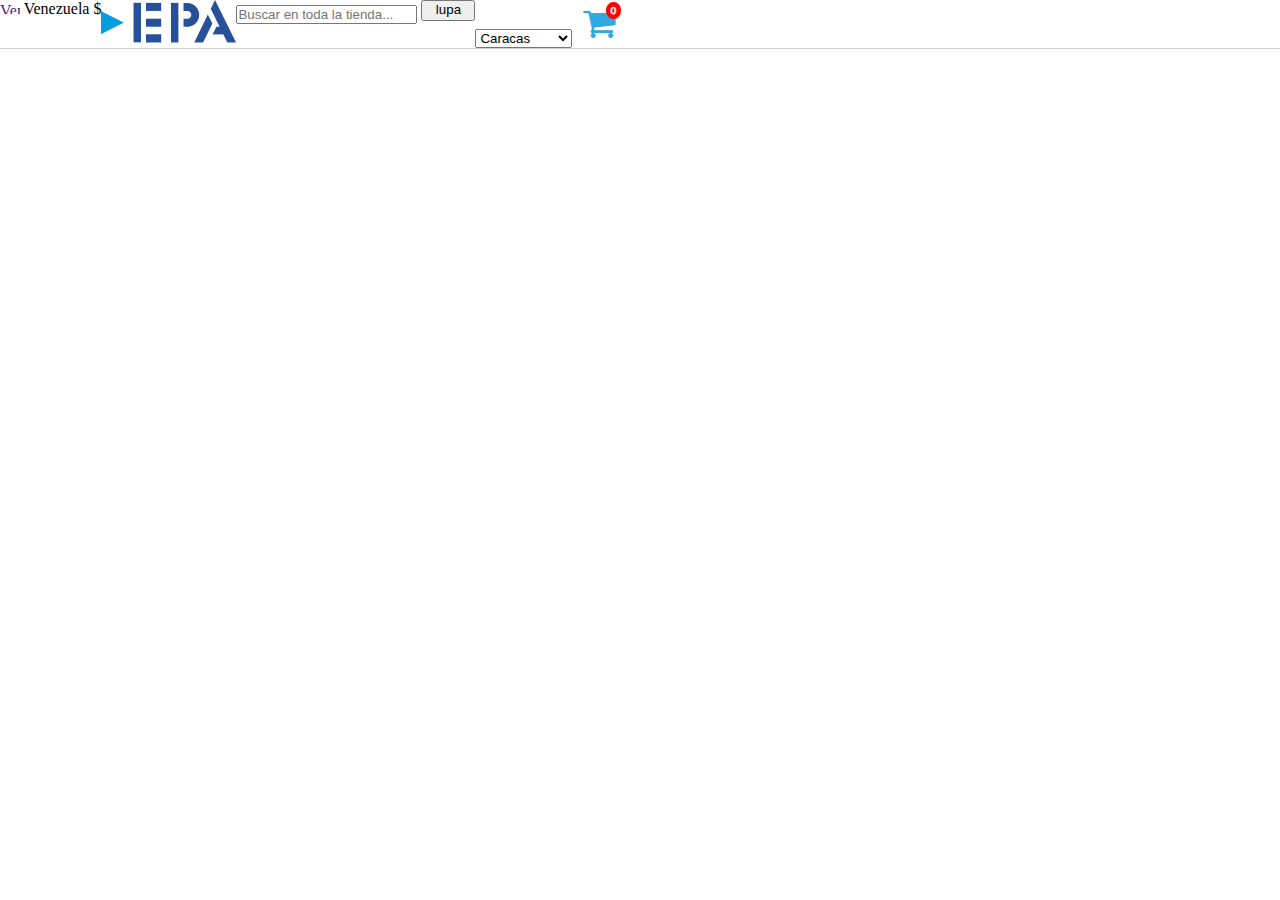
==== Proyecto html-CSS/EPA index.html @ 16402dfc "commit" ====
<html lang="en">
<head>
    <meta charset="UTF-8">
    <meta name="viewport" content="width=device-width, initial-scale=1.0">
    <title>Compre en Epaenlinea</title>
    <link rel="stylesheet" href="style EPA.CSS">
    <link rel="icon" href="https://inovaproducts.com/wp-content/uploads/2021/06/Logo-de-la-Ferreteria-EPA.jpg">
	
</head>

<body>
    <!--En el siguiente contenedor se coloco todo el encabezado-->
    <header>
        <div id="Vlzaflag">
            <a href=""> <img src="https://ve.epaenlinea.com/static/version1700518875/frontend/EPA/EpaThemeVE/es_VE/images/country-flag.jpg" alt="Venezuela" width="20px" height="12px"></a>
            <span>Venezuela $</span>
        </div>
        <!--<!--En el siguiente contenedor se coloco todo referente a la barra de navegacion-->
        <nav> 
            <img src="imagenes/epa_logo.png" alt="EPA" width="135px" height="43px">
            <div> <!--En este div colocaremos el imput de buscar dentro de un formulario, y la imagen de la lupa-->
                <form id="buscador">
                    <input type="text" placeholder="Buscar en toda la tienda..." aria-autocomplete="both" maxlength="512" type="search">
                    <button id="lupabuscador"> <img src="https://png.pngtree.com/element_our/20190601/ourlarge/pngtree-magnifying-glass-icon-image_1338541.jpg" alt="lupa" width="50px" height="17px">   </button>
                </form>    
            </div>
            <!--En este div se coloca un boton de seleccion-->
             <div id="Ciudad">
                 <select>
                    <option value="Caracas">Caracas</option>
                     <option value="Maracay">Maracay</option>
                      <option value="Barqusimeto">Barqusimeto</option> 
                      <option value="Pto la Cruz">Pto la Cruz</option>
                      <option value="Maracaibo">Maracaibo</option>
                      <option value="Maturin">Maturin</option>
                      <option value="Punto Fijo">Punto Fijo</option>
                </select>
            <a href=""> <img src="imagenes\carrito.png" alt="carrito"></a>  
        </nav>

    </header>
    <!--barra de recomendaciones -->
    <section>


    </section>
    <main>
        <a href=""> <img src="https://ve.epaenlinea.com/media/magestore/bannerslider/images/v/e/ve_enviomoto_dic23_banner.jpg" alt="">
        </a>
        

    </main>
    <section></section>

</body>
</html>
---- Proyecto html-CSS/style EPA.CSS ----
*{ box-sizing: border-box;
margin: 0;
padding: 0;}

header {background-color: rgb(255, 255, 255); 
    display: flex;
    flex-direction: row;
    border-bottom: 1px solid #d1d1d1;
    margin-bottom: 21px;}


nav { display: flex;
    flex-direction: row;
    justify-content: space-evenly;
    align-items: flex-start; }

body main{
    background-image: url(https://ve.epaenlinea.com/media/magestore/bannerslider/images/v/e/ve_enviomoto_dic23_banner.jpg);
    background-size: cover;
    background-repeat: no-repeat;}

#Vzlaflag {
    width: 874px;
    height: 43px;
    color: rgb(109, 109, 109);
    font-family: 'FuturaStd';
    font-size: 15px;
    display: flex;
    flex-direction: row ;
    padding: 10.5px 20px 10.5px 20px;}
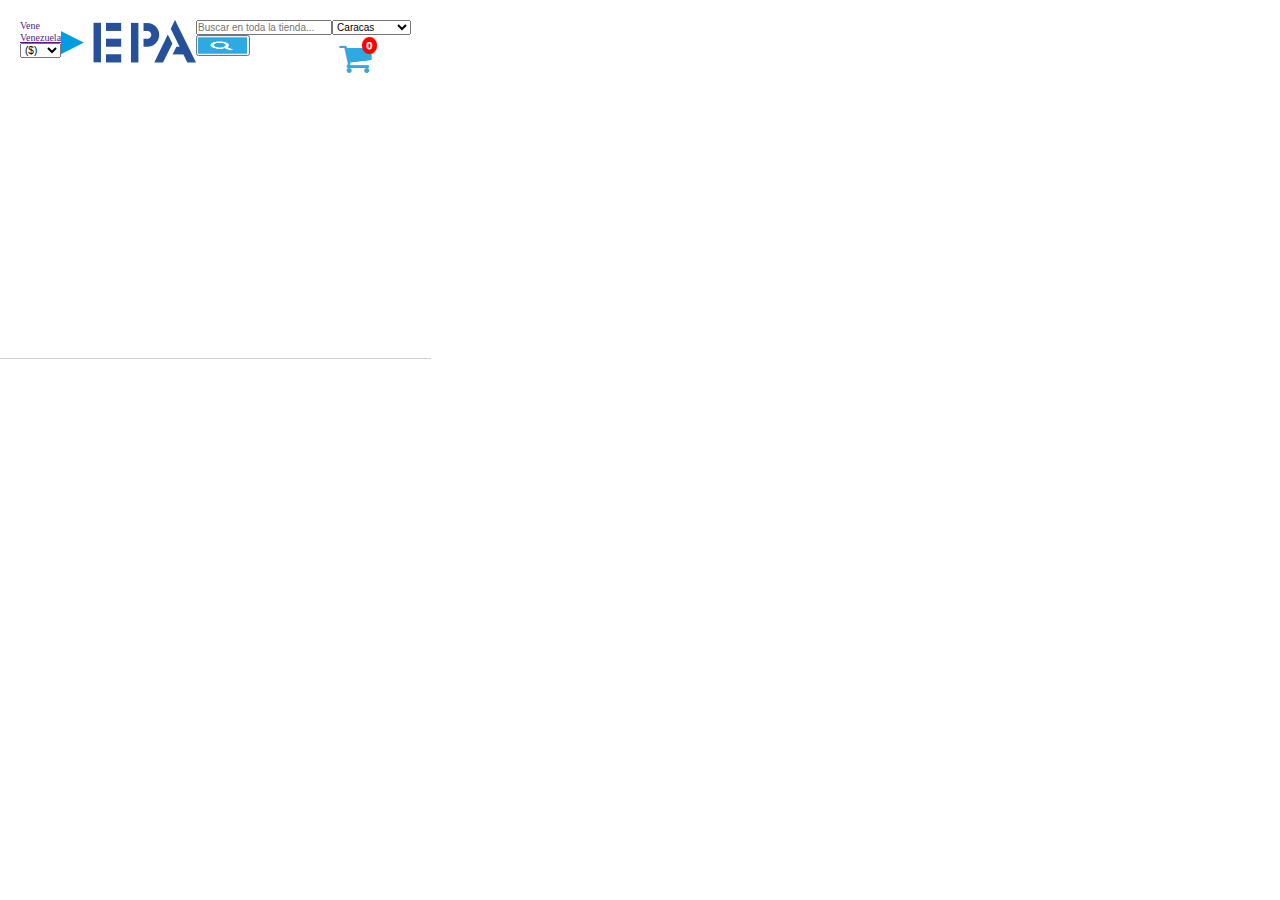
==== commit 8156f994: "jdd" ====
--- a/Proyecto html-CSS/EPA index.html
+++ b/Proyecto html-CSS/EPA index.html
@@ -12,8 +12,13 @@
     <!--En el siguiente contenedor se coloco todo el encabezado-->
     <header>
         <div id="Vlzaflag">
-            <a href=""> <img src="https://ve.epaenlinea.com/static/version1700518875/frontend/EPA/EpaThemeVE/es_VE/images/country-flag.jpg" alt="Venezuela" width="20px" height="12px"></a>
-            <span>Venezuela $</span>
+            <a href=""> <img src="https://ve.epaenlinea.com/static/version1700518875/frontend/EPA/EpaThemeVE/es_VE/images/country-flag.jpg" alt="Venezuela" width="20px" height="12px"> 
+                <span>Venezuela</span>
+                <select>
+                    <option value="$">($)</option>
+                    <option value="Bs">(Bs)</option>
+                </select>
+            </a>
         </div>
         <!--<!--En el siguiente contenedor se coloco todo referente a la barra de navegacion-->
         <nav> 
@@ -21,36 +26,43 @@
             <div> <!--En este div colocaremos el imput de buscar dentro de un formulario, y la imagen de la lupa-->
                 <form id="buscador">
                     <input type="text" placeholder="Buscar en toda la tienda..." aria-autocomplete="both" maxlength="512" type="search">
-                    <button id="lupabuscador"> <img src="https://png.pngtree.com/element_our/20190601/ourlarge/pngtree-magnifying-glass-icon-image_1338541.jpg" alt="lupa" width="50px" height="17px">   </button>
+                    <button id="lupabuscador"> <img src="imagenes/lupa epa.png" alt="lupa" width="50px" height="17px">   </button>
                 </form>    
             </div>
             <!--En este div se coloca un boton de seleccion-->
-             <div id="Ciudad">
-                 <select>
+            <div id="Ciudad">
+                <select>
                     <option value="Caracas">Caracas</option>
-                     <option value="Maracay">Maracay</option>
-                      <option value="Barqusimeto">Barqusimeto</option> 
-                      <option value="Pto la Cruz">Pto la Cruz</option>
-                      <option value="Maracaibo">Maracaibo</option>
-                      <option value="Maturin">Maturin</option>
-                      <option value="Punto Fijo">Punto Fijo</option>
+                    <option value="Maracay">Maracay</option>
+                    <option value="Barqusimeto">Barqusimeto</option> 
+                    <option value="Pto la Cruz">Pto la Cruz</option>
+                    <option value="Maracaibo">Maracaibo</option>
+                    <option value="Maturin">Maturin</option>
+                    <option value="Punto Fijo">Punto Fijo</option>
                 </select>
-            <a href=""> <img src="imagenes\carrito.png" alt="carrito"></a>  
+                <a href="https://ve.epaenlinea.com/checkout/cart/"> <img src="imagenes\carrito.png" alt="carrito"></a> 
+            </div> 
         </nav>
+    </header>
+    
+    <main>
+        <!--barra de recomendaciones -->
+        <section>
 
-    </header>
-    <!--barra de recomendaciones -->
-    <section>
-
-
-    </section>
-    <main>
+        </section>
         <a href=""> <img src="https://ve.epaenlinea.com/media/magestore/bannerslider/images/v/e/ve_enviomoto_dic23_banner.jpg" alt="">
         </a>
-        
+        <!--Cuadricula de articulos Disponibles -->
+        <section>
 
+        </section>
+        <!--Cuadricula de Videos-->
+        <section>
+
+        </section>
     </main>
-    <section></section>
+    <footer>
 
+    </footer>
 </body>
 </html>--- a/Proyecto html-CSS/style EPA.CSS
+++ b/Proyecto html-CSS/style EPA.CSS
@@ -1,30 +1,42 @@
 *{ box-sizing: border-box;
 margin: 0;
-padding: 0;}
+padding: 0;
+font-size: 10px;}
 
-header {background-color: rgb(255, 255, 255); 
+body {
+    width: 100;
+    display: grid;
+    background-color: rgb(255, 255, 255);
+    grid-template-rows: auto;
+
+}
+
+header {
+    background-color: rgb(255, 255, 255);
+    padding: 20px;
     display: flex;
     flex-direction: row;
     border-bottom: 1px solid #d1d1d1;
     margin-bottom: 21px;}
 
 
-nav { display: flex;
+nav {
+    width: 100%;
+    display: flex;
     flex-direction: row;
     justify-content: space-evenly;
     align-items: flex-start; }
 
-body main{
-    background-image: url(https://ve.epaenlinea.com/media/magestore/bannerslider/images/v/e/ve_enviomoto_dic23_banner.jpg);
-    background-size: cover;
-    background-repeat: no-repeat;}
-
 #Vzlaflag {
-    width: 874px;
-    height: 43px;
+    width: 100%;
+    height: 20px;
     color: rgb(109, 109, 109);
     font-family: 'FuturaStd';
     font-size: 15px;
     display: flex;
     flex-direction: row ;
-    padding: 10.5px 20px 10.5px 20px;}+    padding: 10.5px 20px 10.5px 20px;}
+#Ciudad {
+    color: #009ee2 ;
+    font-family: 'FuturaStd';
+}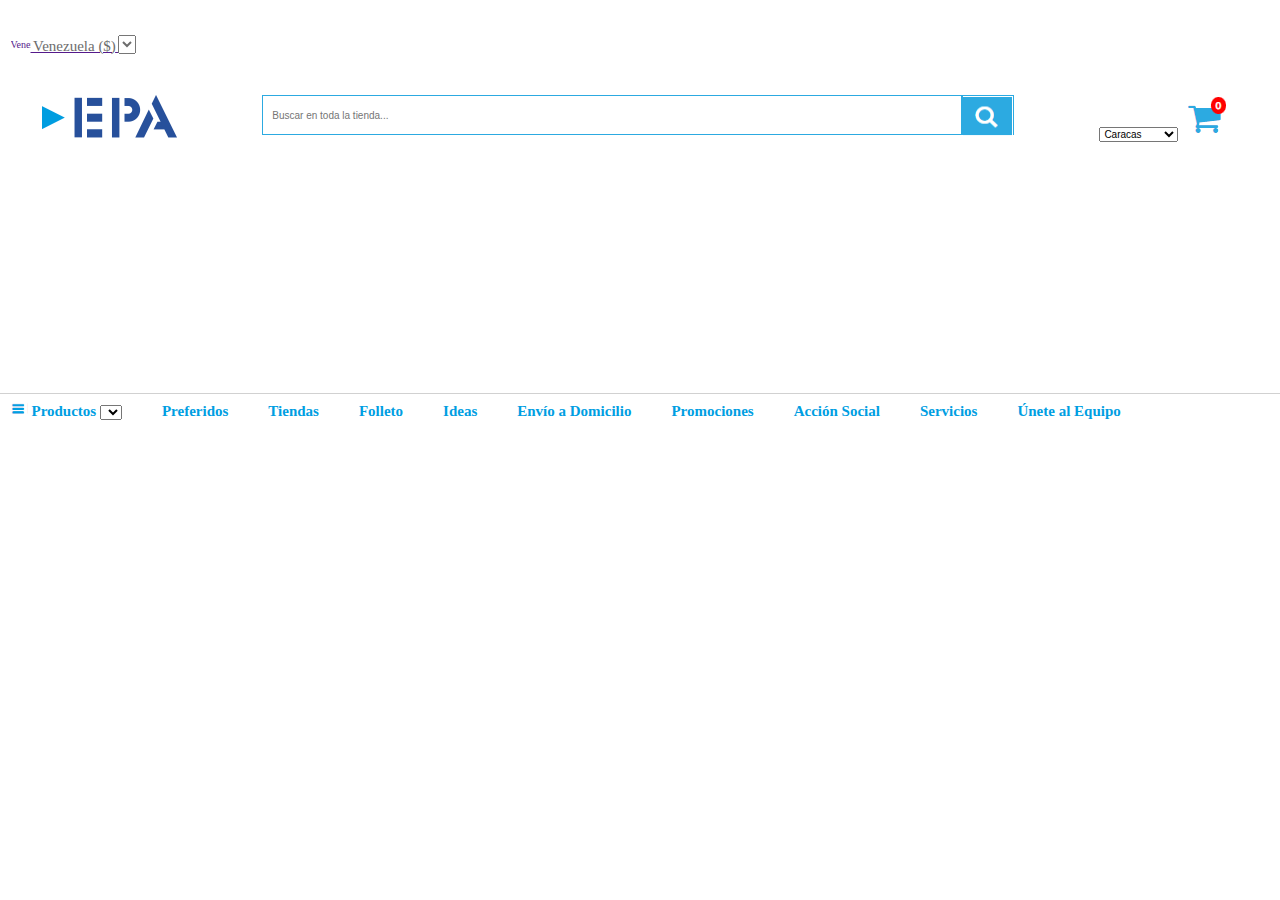
==== commit 96a30fed: "jjj" ====
--- a/Proyecto html-CSS/EPA index.html
+++ b/Proyecto html-CSS/EPA index.html
@@ -11,22 +11,22 @@
 <body>
     <!--En el siguiente contenedor se coloco todo el encabezado-->
     <header>
-        <div id="Vlzaflag">
+        <div id="Venzlaflag">
             <a href=""> <img src="https://ve.epaenlinea.com/static/version1700518875/frontend/EPA/EpaThemeVE/es_VE/images/country-flag.jpg" alt="Venezuela" width="20px" height="12px"> 
-                <span>Venezuela</span>
-                <select>
+                <span id="Venzla">Venezuela ($)</span>
+                <select id="moneda">
                     <option value="$">($)</option>
-                    <option value="Bs">(Bs)</option>
+                    <option value="Bs">Bolivares - Bs</option>
                 </select>
             </a>
         </div>
         <!--<!--En el siguiente contenedor se coloco todo referente a la barra de navegacion-->
         <nav> 
-            <img src="imagenes/epa_logo.png" alt="EPA" width="135px" height="43px">
-            <div> <!--En este div colocaremos el imput de buscar dentro de un formulario, y la imagen de la lupa-->
-                <form id="buscador">
-                    <input type="text" placeholder="Buscar en toda la tienda..." aria-autocomplete="both" maxlength="512" type="search">
-                    <button id="lupabuscador"> <img src="imagenes/lupa epa.png" alt="lupa" width="50px" height="17px">   </button>
+            <img id="epa_logo" src="imagenes/epa_logo.png" alt="EPA" width="135px" height="43px">
+            <div id="contenedornav"> <!--En este div colocaremos el imput de buscar dentro de un formulario, y la imagen de la lupa-->
+                <form>
+                    <input id="buscador" type="text" placeholder="Buscar en toda la tienda..." aria-autocomplete="both" maxlength="512" type="search">
+                    <button id="lupabuscador"> <img src="imagenes/lupa epa.png" alt="lupa" width="50px" height="40px">   </button>
                 </form>    
             </div>
             <!--En este div se coloca un boton de seleccion-->
@@ -44,17 +44,32 @@
             </div> 
         </nav>
     </header>
-    
     <main>
         <!--barra de recomendaciones -->
-        <section>
-
+        <section id="barraRecomendaciones">
+            <a id="Productos" href="https://ve.epaenlinea.com/productos.html" class="recomendaciones"><img src="./imagenes/hamburgesa.png" alt="burger" height="15px"> Productos 
+                <select name="" id=""></select>
+            </a>
+            <a href="" class="recomendaciones">Preferidos</a>
+            <a href="" class="recomendaciones">Tiendas</a>
+            <a href="" class="recomendaciones">Folleto</a>
+            <a href="" class="recomendaciones">Ideas</a>
+            <a href="" class="recomendaciones">Envío a Domicilio </a>
+            <a href="" class="recomendaciones">Promociones</a>
+            <a href="" class="recomendaciones">Acción Social</a>
+            <a href="" class="recomendaciones">Servicios</a>
+            <a href="" class="recomendaciones">Únete al Equipo</a>
+            
+            <div id="usuario"> 
+                <a href="" class="recomendaciones"></a> 
+                </div>
         </section>
+        <br>
         <a href=""> <img src="https://ve.epaenlinea.com/media/magestore/bannerslider/images/v/e/ve_enviomoto_dic23_banner.jpg" alt="">
         </a>
         <!--Cuadricula de articulos Disponibles -->
         <section>
-
+            
         </section>
         <!--Cuadricula de Videos-->
         <section>
--- a/Proyecto html-CSS/style EPA.CSS
+++ b/Proyecto html-CSS/style EPA.CSS
@@ -4,39 +4,86 @@
 font-size: 10px;}
 
 body {
-    width: 100;
+    width: 100%;
     display: grid;
     background-color: rgb(255, 255, 255);
     grid-template-rows: auto;
-
-}
+    font-size: 15px;
+    font-family: 'FuturaStd';
+    font-weight: 400;}
 
 header {
+    width: 100%;
     background-color: rgb(255, 255, 255);
-    padding: 20px;
-    display: flex;
-    flex-direction: row;
     border-bottom: 1px solid #d1d1d1;
-    margin-bottom: 21px;}
-
+    padding-top: 15px;
+    }
 
 nav {
     width: 100%;
+    height: 80px;
     display: flex;
     flex-direction: row;
     justify-content: space-evenly;
-    align-items: flex-start; }
+    align-items: flex-start; 
+    font-size: 15px;
+    padding-left: 21px;
+    padding-right: 21px;
+    padding-top: 20px;
+    }
 
-#Vzlaflag {
+#Venzlaflag {
     width: 100%;
-    height: 20px;
-    color: rgb(109, 109, 109);
+    height: 60px;
+    color: rgb(51, 51, 51);
     font-family: 'FuturaStd';
     font-size: 15px;
     display: flex;
     flex-direction: row ;
-    padding: 10.5px 20px 10.5px 20px;}
-#Ciudad {
-    color: #009ee2 ;
-    font-family: 'FuturaStd';
-}+    padding: 20px 10.5px 20px 10.5px ; 
+    }
+#Venzla { width: 65px; height: 19px; color: #6d6d6d; font-size: 15px;}
+#moneda { width: 17.5px; height: 19px; color: #6d6d6d; font-size: 15px;}
+    
+#epa_logo { display: flex;
+justify-content: flex-start;}
+
+#contenedornav form{
+    display: flex;
+    justify-content: center;
+    align-items: center;
+    width: 880px;
+    height: 40px;}
+
+#buscador {margin: 0;
+    padding-right: 35px;
+    padding-left: 9px;
+    position: static;
+    border: solid 1px #2caae1;
+    width: 700px;
+    height: 40px;}
+
+#lupabuscador {
+    height: 40px;
+    position: static;
+    border: solid 1px #2caae1;}
+
+#Ciudad {color: #009ee2 ; font-family: 'FuturaStd';}
+
+#barraRecomendaciones { 
+    width: 100%;
+    height: 20px;
+    display: flex;
+    gap: 20px;
+}
+
+.recomendaciones {
+    color:#009ee2 ;
+        padding: 5px 10px 5px 10px;
+        line-height: 24px;
+        font-size: 15px;
+        font-weight: 750;
+        text-decoration: none;
+    }
+}
+
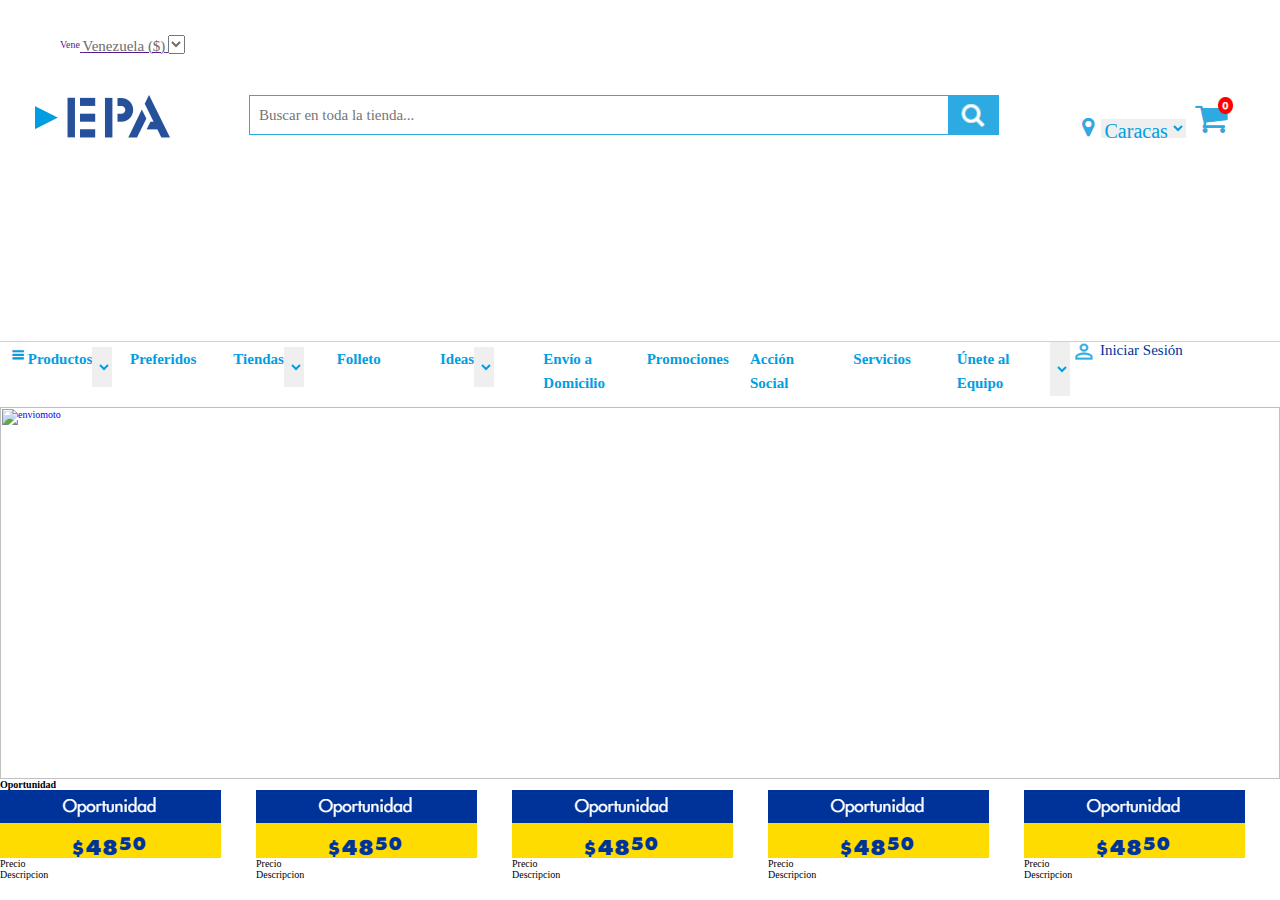
==== commit da4ddd82: "jd" ====
--- a/Proyecto html-CSS/EPA index.html
+++ b/Proyecto html-CSS/EPA index.html
@@ -20,25 +20,27 @@
                 </select>
             </a>
         </div>
-        <!--<!--En el siguiente contenedor se coloco todo referente a la barra de navegacion-->
+        <!--En el siguiente contenedor se coloco todo referente a la barra de navegacion-->
         <nav> 
             <img id="epa_logo" src="imagenes/epa_logo.png" alt="EPA" width="135px" height="43px">
-            <div id="contenedornav"> <!--En este div colocaremos el imput de buscar dentro de un formulario, y la imagen de la lupa-->
+            <div id="contenedorNav"> <!--En este div colocaremos el imput de buscar dentro de un formulario, y la imagen de la lupa-->
                 <form>
                     <input id="buscador" type="text" placeholder="Buscar en toda la tienda..." aria-autocomplete="both" maxlength="512" type="search">
                     <button id="lupabuscador"> <img src="imagenes/lupa epa.png" alt="lupa" width="50px" height="40px">   </button>
                 </form>    
             </div>
-            <!--En este div se coloca un boton de seleccion-->
+            <!--En este div se coloca un boton de seleccion de ciudad-->
             <div id="Ciudad">
+                <img src="./imagenes/Ubicacion.png" alt="Ubicacion">
                 <select>
-                    <option value="Caracas">Caracas</option>
+                    <option value="Caracas ">Caracas</option>
                     <option value="Maracay">Maracay</option>
                     <option value="Barqusimeto">Barqusimeto</option> 
                     <option value="Pto la Cruz">Pto la Cruz</option>
                     <option value="Maracaibo">Maracaibo</option>
                     <option value="Maturin">Maturin</option>
                     <option value="Punto Fijo">Punto Fijo</option>
+                    <option value="Valencia">Valencia</option>
                 </select>
                 <a href="https://ve.epaenlinea.com/checkout/cart/"> <img src="imagenes\carrito.png" alt="carrito"></a> 
             </div> 
@@ -47,29 +49,124 @@
     <main>
         <!--barra de recomendaciones -->
         <section id="barraRecomendaciones">
-            <a id="Productos" href="https://ve.epaenlinea.com/productos.html" class="recomendaciones"><img src="./imagenes/hamburgesa.png" alt="burger" height="15px"> Productos 
-                <select name="" id=""></select>
+            <a href="https://ve.epaenlinea.com/productos.html" class="recomendaciones"><img src="./imagenes/hamburgesa.png" alt="burger" height="15px"> Productos 
+                <select class="Select">
+                    <option value="Acabados">Acabados</option>
+                    <option value="Baños">Baños</option>
+                    <option value="Automotriz">Automotriz</option> 
+                    <option value="Bodegón">Bodegón</option>
+                    <option value="Construcción">Construcción</option>
+                    <option value="Decoración">Decoración</option>
+                    <option value="Electricidad">Electricidad</option>
+                    <option value="Herramientas">Herramientas</option>
+                    <option value="Ferretería">Ferretería</option>
+                </select>
             </a>
-            <a href="" class="recomendaciones">Preferidos</a>
-            <a href="" class="recomendaciones">Tiendas</a>
-            <a href="" class="recomendaciones">Folleto</a>
-            <a href="" class="recomendaciones">Ideas</a>
-            <a href="" class="recomendaciones">Envío a Domicilio </a>
-            <a href="" class="recomendaciones">Promociones</a>
-            <a href="" class="recomendaciones">Acción Social</a>
-            <a href="" class="recomendaciones">Servicios</a>
-            <a href="" class="recomendaciones">Únete al Equipo</a>
+            <a href="https://ve.epaenlinea.com/preferidos.html" class="recomendaciones">Preferidos</a>
+            <a href="https://ve.epaenlinea.com/tiendas.html" class="recomendaciones">Tiendas
+                <select class="Select">
+                    <option value="Caracas">Caracas</option>
+                    <option value="Maracay">Maracay</option>
+                    <option value="Barqusimeto">Barqusimeto</option> 
+                    <option value="Pto la Cruz">Pto la Cruz</option>
+                    <option value="Maracaibo">Maracaibo</option>
+                    <option value="Maturin">Maturin</option>
+                    <option value="Punto Fijo">Punto Fijo</option>
+                    <option value="Valencia">Valencia</option>
+                </select>
+            </a>
+            <a href="https://ve.epaenlinea.com/folleto.html" class="recomendaciones">Folleto</a>
+            <a href="https://ve.epaenlinea.com/ideas.html" class="recomendaciones">Ideas
+                <select class="Select">
+                    <option value="Hágalo usted mismo">Hágalo usted mismo</option>
+                    <option value="Novedades">Novedades</option>
+                    <option value="Talleres">Talleres</option>
+                </select>
+            </a>
+            <a href="https://ve.epaenlinea.com/envio-a-domicilio.html" class="recomendaciones">Envío a Domicilio </a>
+            <a href="https://ve.epaenlinea.com/promociones-tel-ve.html" class="recomendaciones">Promociones</a>
+            <a href="https://ve.epaenlinea.com/accionsocial.html" class="recomendaciones">Acción Social</a>
+            <a href="https://ve.epaenlinea.com/servicios.html" class="recomendaciones">Servicios</a>
+            <a href="https://ve.epaenlinea.com/unete-al-equipo.html" class="recomendaciones">Únete al Equipo<a>
             
             <div id="usuario"> 
-                <a href="" class="recomendaciones"></a> 
-                </div>
+                    <select class="Select">
+                        <option value="Iniciar Sesión" >Iniciar Sesión</option>
+                        <option value="Crear Cuenta">Crear Cuenta</option>
+                        <option value="¿Olvidó su Contraseña?">"¿Olvidó su Contraseña?<option>
+                    </select>
+                <img src="imagenes/user.png" alt="user" width="30px" height="20px"> 
+                Iniciar Sesión
+            </div>
         </section>
         <br>
-        <a href=""> <img src="https://ve.epaenlinea.com/media/magestore/bannerslider/images/v/e/ve_enviomoto_dic23_banner.jpg" alt="">
-        </a>
+        <a href="https://ve.epaenlinea.com/reglamentos/reglamentos-vigentes/reglamento-envio-gratis-en-moto.html"> <img src="https://ve.epaenlinea.com/media/magestore/bannerslider/images/v/e/ve_enviomoto_dic23_banner.jpg" width="100%" alt="enviomoto"></a>
+
+        <div id="titulo1">
+                <h1>Oportunidad</h1>
+        </div>
         <!--Cuadricula de articulos Disponibles -->
-        <section>
-            
+        <section class="contenedorArticulos">
+            <!--articulo1-->
+            <div>
+                <img src="https://ve.epaenlinea.com/media/catalog/product/cache/9de02ba98484dc90d74f47a4b2fb992a/6/1/618427f9-c988-4c65-a1fb-533140885cef.jpg" class="fotoArticulo" alt="">
+                <div>
+                    <img src="./imagenes/oferta1.png" class="oferta" alt="">
+                    <div class="infoArticulo">
+                        <p class="Precio">Precio</p>
+                        <p class="Descripcion">Descripcion</p>
+                    </div>
+                </div>
+            </div>
+            </div>
+            <!--articulo2-->
+            <div>
+                <img src="https://ve.epaenlinea.com/media/catalog/product/cache/9de02ba98484dc90d74f47a4b2fb992a/6/1/618427f9-c988-4c65-a1fb-533140885cef.jpg" class="fotoArticulo" alt="">
+                <div>
+                    <img src="./imagenes/oferta1.png" class="oferta" alt="">
+                    <div class="infoArticulo">
+                        <p class="Precio">Precio</p>
+                        <p class="Descripcion">Descripcion</p>
+                    </div>
+                </div>
+            </div>
+            </div>
+            <!--articulo3-->
+            <div>
+                <img src="https://ve.epaenlinea.com/media/catalog/product/cache/9de02ba98484dc90d74f47a4b2fb992a/6/1/618427f9-c988-4c65-a1fb-533140885cef.jpg" class="fotoArticulo" alt="">
+                <div>
+                    <img src="./imagenes/oferta1.png" class="oferta" alt="">
+                    <div class="infoArticulo">
+                        <p class="Precio">Precio</p>
+                        <p class="Descripcion">Descripcion</p>
+                    </div>
+                </div>
+            </div>            
+            </div>
+            <!--articulo4-->
+            <div>
+                <img src="https://ve.epaenlinea.com/media/catalog/product/cache/9de02ba98484dc90d74f47a4b2fb992a/6/1/618427f9-c988-4c65-a1fb-533140885cef.jpg" class="fotoArticulo" alt="">
+                <div>
+                    <img src="./imagenes/oferta1.png" class="oferta" alt="">
+                    <div class="infoArticulo">
+                            <p class="Precio">Precio</p>
+                            <p class="Descripcion">Descripcion</p>
+                        </div>
+                    </div>
+                </div>            
+            </div>
+            <!--articulo5-->
+            <div>
+                <img src="https://ve.epaenlinea.com/media/catalog/product/cache/9de02ba98484dc90d74f47a4b2fb992a/6/1/618427f9-c988-4c65-a1fb-533140885cef.jpg" class="fotoArticulo" alt="">
+                <div>
+                    <img src="./imagenes/oferta1.png" class="oferta" alt="">
+                    <div class="infoArticulo">
+                            <p class="Precio">Precio</p>
+                            <p class="Descripcion">Descripcion</p>
+                        </div>
+                    </div>
+                </div>
+
         </section>
         <!--Cuadricula de Videos-->
         <section>
--- a/Proyecto html-CSS/style EPA.CSS
+++ b/Proyecto html-CSS/style EPA.CSS
@@ -40,15 +40,16 @@
     font-size: 15px;
     display: flex;
     flex-direction: row ;
-    padding: 20px 10.5px 20px 10.5px ; 
+    padding: 20px 10.5px 20px 60px ; 
     }
 #Venzla { width: 65px; height: 19px; color: #6d6d6d; font-size: 15px;}
 #moneda { width: 17.5px; height: 19px; color: #6d6d6d; font-size: 15px;}
     
 #epa_logo { display: flex;
-justify-content: flex-start;}
+justify-content: flex-start;
+}
 
-#contenedornav form{
+#contenedorNav form{
     display: flex;
     justify-content: center;
     align-items: center;
@@ -60,30 +61,71 @@
     padding-left: 9px;
     position: static;
     border: solid 1px #2caae1;
+    outline-color: #009ee2;
+    outline-style:;
     width: 700px;
-    height: 40px;}
+    height: 40px;
+    font-size: 15px;
+    font-family: 'FuturaStd';
+    }
 
 #lupabuscador {
     height: 40px;
     position: static;
-    border: solid 1px #2caae1;}
+    border: none}
 
-#Ciudad {color: #009ee2 ; font-family: 'FuturaStd';}
+#Ciudad select {color: #009ee2 ; 
+    width: 85px;
+    height: 19px;
+    font-family: 'FuturaStd';
+    font-size: 20px;
+    font-weight: 400;
+    border: none;
+}
+/* termina el Header, tambien el Nav, y comienza el Main */
+#barraRecomendaciones {
+    display: flex;
+    flex-direction: row;
+    justify-content: space-around;
+    width: 1200px;
+}
+.recomendaciones {
+    display: flex;
+    color:#009ee2 ;
+    width: 120px;
+    height: 50px;
+    padding: 5px 10px 5px 10px;
+    line-height: 24px;
+    font-family: 'FuturaStd' ;
+    font-size: 15px;
+    font-weight: 750;
+    text-decoration: none;
+    }
+.Select { 
+    color: #009ee2 ; 
+    font-family: 'FuturaStd';
+    font-size: 15px;
+    font-weight: 400;
+    border: none;
+    width: 20px;
+    }
+#usuario {
+    width: 150px;
+    height: 54px;
+    display: flex;
+    color: #039;
+    font-family: 'FuturaStd';
+    font-size: 15px;
+    font-weight: 400;
+    border: none;
+    }
+.contenedorArticulos {
+    display: grid;
+    grid-template-columns: 1fr 1fr 1fr 1fr 1fr;
+    width: 100%;}
 
-#barraRecomendaciones { 
-    width: 100%;
-    height: 20px;
-    display: flex;
-    gap: 20px;
-}
 
-.recomendaciones {
-    color:#009ee2 ;
-        padding: 5px 10px 5px 10px;
-        line-height: 24px;
-        font-size: 15px;
-        font-weight: 750;
-        text-decoration: none;
-    }
-}
+#fotoArticulo {
+    width: 150px;
 
+}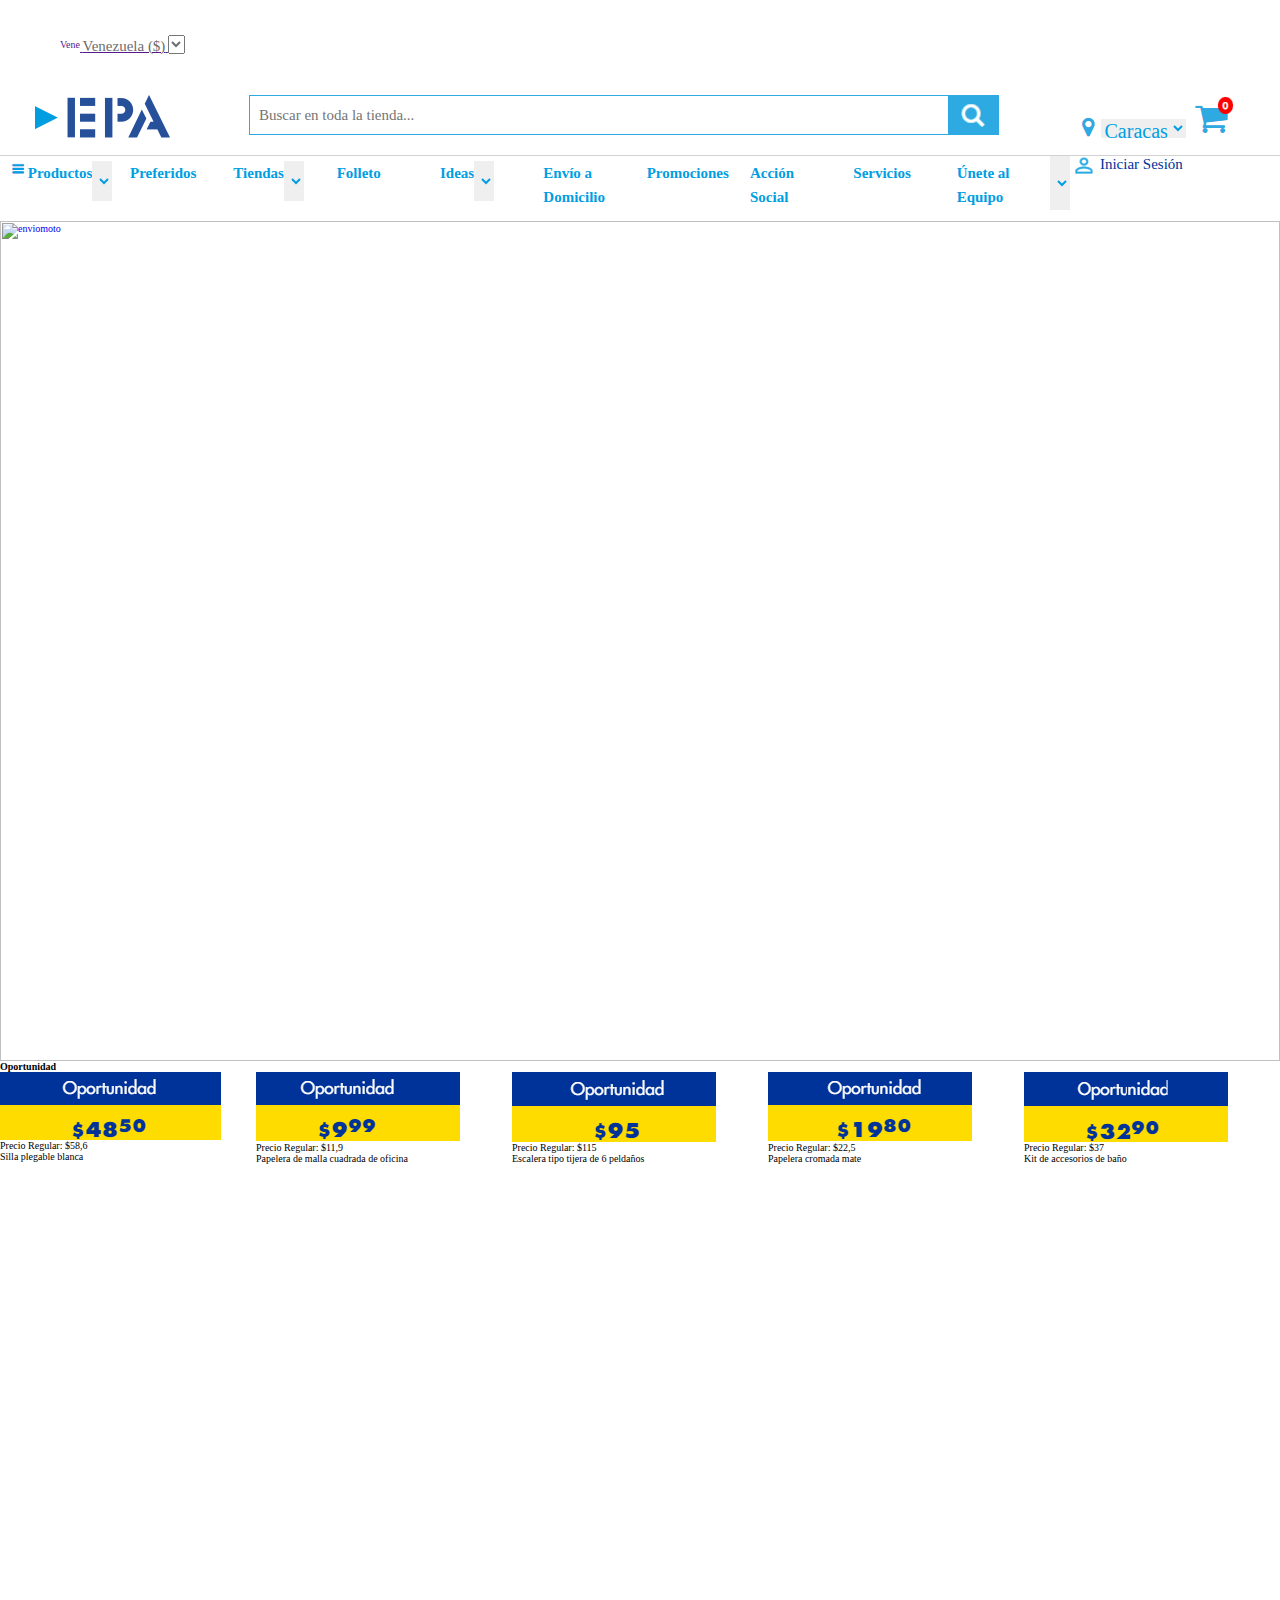
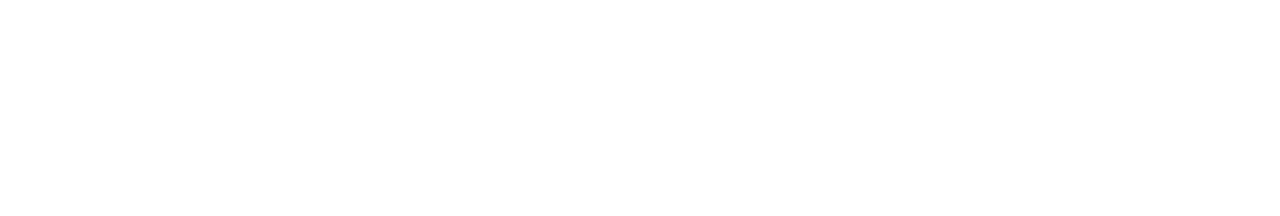
==== commit 4f84ec7c: "qq" ====
--- a/Proyecto html-CSS/EPA index.html
+++ b/Proyecto html-CSS/EPA index.html
@@ -113,65 +113,69 @@
                 <div>
                     <img src="./imagenes/oferta1.png" class="oferta" alt="">
                     <div class="infoArticulo">
-                        <p class="Precio">Precio</p>
-                        <p class="Descripcion">Descripcion</p>
+                        <p class="Precio">Precio Regular: $58,6</p>
+                        <p class="Descripcion">Silla plegable blanca</p>
                     </div>
                 </div>
             </div>
             </div>
             <!--articulo2-->
             <div>
-                <img src="https://ve.epaenlinea.com/media/catalog/product/cache/9de02ba98484dc90d74f47a4b2fb992a/6/1/618427f9-c988-4c65-a1fb-533140885cef.jpg" class="fotoArticulo" alt="">
+                <img src="https://ve.epaenlinea.com/media/catalog/product/cache/9de02ba98484dc90d74f47a4b2fb992a/f/f/ff0c508e-f592-44cd-8a9f-91f8d1c1c400.jpg" class="fotoArticulo" alt="">
                 <div>
-                    <img src="./imagenes/oferta1.png" class="oferta" alt="">
+                    <img src="./imagenes/oferta2.png" class="oferta" alt="">
                     <div class="infoArticulo">
-                        <p class="Precio">Precio</p>
-                        <p class="Descripcion">Descripcion</p>
+                        <p class="Precio">Precio Regular: $11,9</p>
+                        <p class="Descripcion">Papelera de malla cuadrada de oficina</p>
                     </div>
                 </div>
             </div>
             </div>
             <!--articulo3-->
             <div>
-                <img src="https://ve.epaenlinea.com/media/catalog/product/cache/9de02ba98484dc90d74f47a4b2fb992a/6/1/618427f9-c988-4c65-a1fb-533140885cef.jpg" class="fotoArticulo" alt="">
+                <img src="https://ve.epaenlinea.com/media/catalog/product/cache/24f4cdd590a5a2bd74a7a24c818b32f9/e/7/e7ec1441-b0b5-40b5-9e66-16b3c2d583e6.jpg" class="fotoArticulo" alt="">
                 <div>
-                    <img src="./imagenes/oferta1.png" class="oferta" alt="">
+                    <img src="./imagenes/oferta3.png" class="oferta" alt="">
                     <div class="infoArticulo">
-                        <p class="Precio">Precio</p>
-                        <p class="Descripcion">Descripcion</p>
+                        <p class="Precio">Precio Regular: $115</p>
+                        <p class="Descripcion">Escalera tipo tijera de 6 peldaños</p>
                     </div>
                 </div>
             </div>            
             </div>
             <!--articulo4-->
             <div>
-                <img src="https://ve.epaenlinea.com/media/catalog/product/cache/9de02ba98484dc90d74f47a4b2fb992a/6/1/618427f9-c988-4c65-a1fb-533140885cef.jpg" class="fotoArticulo" alt="">
+                <img src="https://ve.epaenlinea.com/media/catalog/product/cache/24f4cdd590a5a2bd74a7a24c818b32f9/8/f/8f5e46a5-6553-41a4-9c39-4ad744141db9.jpg" class="fotoArticulo" alt="">
                 <div>
-                    <img src="./imagenes/oferta1.png" class="oferta" alt="">
+                    <img src="./imagenes/oferta4.png" class="oferta" alt="">
                     <div class="infoArticulo">
-                            <p class="Precio">Precio</p>
-                            <p class="Descripcion">Descripcion</p>
+                            <p class="Precio">Precio Regular: $22,5</p>
+                            <p class="Descripcion">Papelera cromada mate</p>
                         </div>
                     </div>
                 </div>            
             </div>
             <!--articulo5-->
             <div>
-                <img src="https://ve.epaenlinea.com/media/catalog/product/cache/9de02ba98484dc90d74f47a4b2fb992a/6/1/618427f9-c988-4c65-a1fb-533140885cef.jpg" class="fotoArticulo" alt="">
+                <img src="https://ve.epaenlinea.com/media/catalog/product/cache/9de02ba98484dc90d74f47a4b2fb992a/c/f/cf7cae21-a946-47b0-9417-8d79d0362b79.jpg" class="fotoArticulo" alt="">
                 <div>
-                    <img src="./imagenes/oferta1.png" class="oferta" alt="">
+                    <img src="./imagenes/oferta5.png" class="oferta" alt="">
                     <div class="infoArticulo">
-                            <p class="Precio">Precio</p>
-                            <p class="Descripcion">Descripcion</p>
+                            <p class="Precio">Precio Regular: $37</p>
+                            <p class="Descripcion">Kit de accesorios de baño</p>
                         </div>
                     </div>
                 </div>
-
-        </section>
+        <br>
+        <br>
         <!--Cuadricula de Videos-->
-        <section>
-
-        </section>
+        </section class="contenedorVideos">
+            <div>
+                <iframe width="560" height="315" src="https://www.youtube.com/embed/XUfOO0iC07Y?si=ofgAIPyTZQrRThg8" title="YouTube video player" frameborder="0" allow="accelerometer; autoplay; clipboard-write; encrypted-media; gyroscope; picture-in-picture; web-share" allowfullscreen></iframe>
+            </div>
+            <div>
+                <iframe width="560" height="315" src="https://www.youtube.com/embed/cccuqkS1mII?si=FjnC4Mc1WU5gQrEx" title="YouTube video player" frameborder="0" allow="accelerometer; autoplay; clipboard-write; encrypted-media; gyroscope; picture-in-picture; web-share" allowfullscreen></iframe>
+            </div>
     </main>
     <footer>
 
--- a/Proyecto html-CSS/style EPA.CSS
+++ b/Proyecto html-CSS/style EPA.CSS
@@ -124,8 +124,11 @@
     grid-template-columns: 1fr 1fr 1fr 1fr 1fr;
     width: 100%;}
 
+#fotoArticulo {
+    width: 150px;}
 
-#fotoArticulo {
-    width: 150px;
-
+.contenedorVideos {
+    display: grid;
+    grid-template-columns: 1fr 1fr;
+    gap: 20px;
 }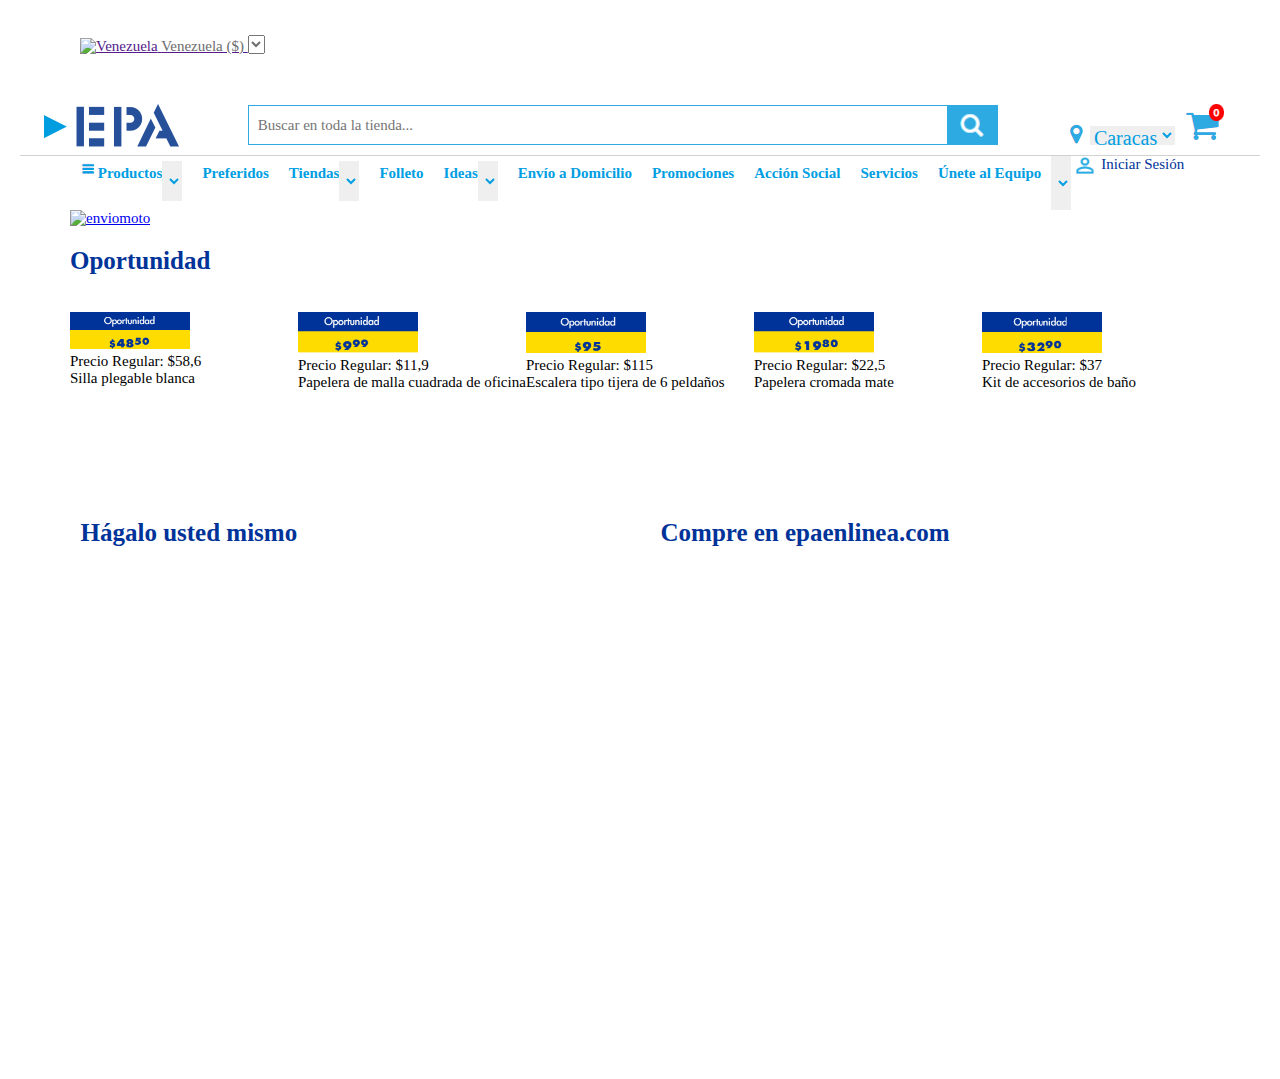
==== commit 7518a1e9: "cambios corregidos" ====
--- a/Proyecto html-CSS/EPA index.html
+++ b/Proyecto html-CSS/EPA index.html
@@ -1,184 +1,188 @@
+<!DOCTYPE html>
 <html lang="en">
-<head>
-    <meta charset="UTF-8">
-    <meta name="viewport" content="width=device-width, initial-scale=1.0">
-    <title>Compre en Epaenlinea</title>
-    <link rel="stylesheet" href="style EPA.CSS">
-    <link rel="icon" href="https://inovaproducts.com/wp-content/uploads/2021/06/Logo-de-la-Ferreteria-EPA.jpg">
-	
-</head>
+    <head>
+        <meta charset="UTF-8">
+        <meta name="viewport" content="width=device-width, initial-scale=1.0">
+        <title>Compre en Epaenlinea</title>
+        <link rel="stylesheet" href="style EPA.CSS">
+        <link rel="icon" href="https://inovaproducts.com/wp-content/uploads/2021/06/Logo-de-la-Ferreteria-EPA.jpg">
+        
+    </head>
 
-<body>
-    <!--En el siguiente contenedor se coloco todo el encabezado-->
-    <header>
-        <div id="Venzlaflag">
-            <a href=""> <img src="https://ve.epaenlinea.com/static/version1700518875/frontend/EPA/EpaThemeVE/es_VE/images/country-flag.jpg" alt="Venezuela" width="20px" height="12px"> 
-                <span id="Venzla">Venezuela ($)</span>
-                <select id="moneda">
-                    <option value="$">($)</option>
-                    <option value="Bs">Bolivares - Bs</option>
-                </select>
-            </a>
-        </div>
-        <!--En el siguiente contenedor se coloco todo referente a la barra de navegacion-->
-        <nav> 
-            <img id="epa_logo" src="imagenes/epa_logo.png" alt="EPA" width="135px" height="43px">
-            <div id="contenedorNav"> <!--En este div colocaremos el imput de buscar dentro de un formulario, y la imagen de la lupa-->
-                <form>
-                    <input id="buscador" type="text" placeholder="Buscar en toda la tienda..." aria-autocomplete="both" maxlength="512" type="search">
-                    <button id="lupabuscador"> <img src="imagenes/lupa epa.png" alt="lupa" width="50px" height="40px">   </button>
-                </form>    
+    <body>
+        <!--En el siguiente contenedor se coloco todo el encabezado-->
+        <header>
+            <div id="Venzlaflag">
+                <a href=""> <img src="https://ve.epaenlinea.com/static/version1700518875/frontend/EPA/EpaThemeVE/es_VE/images/country-flag.jpg" alt="Venezuela" width="20px" height="12px"> 
+                    <span id="Venzla">Venezuela ($)</span>
+                    <select id="moneda">
+                        <option value="$">($)</option>
+                        <option value="Bs">Bolivares - Bs</option>
+                    </select>
+                </a>
             </div>
-            <!--En este div se coloca un boton de seleccion de ciudad-->
-            <div id="Ciudad">
-                <img src="./imagenes/Ubicacion.png" alt="Ubicacion">
-                <select>
-                    <option value="Caracas ">Caracas</option>
-                    <option value="Maracay">Maracay</option>
-                    <option value="Barqusimeto">Barqusimeto</option> 
-                    <option value="Pto la Cruz">Pto la Cruz</option>
-                    <option value="Maracaibo">Maracaibo</option>
-                    <option value="Maturin">Maturin</option>
-                    <option value="Punto Fijo">Punto Fijo</option>
-                    <option value="Valencia">Valencia</option>
-                </select>
-                <a href="https://ve.epaenlinea.com/checkout/cart/"> <img src="imagenes\carrito.png" alt="carrito"></a> 
-            </div> 
-        </nav>
-    </header>
-    <main>
-        <!--barra de recomendaciones -->
-        <section id="barraRecomendaciones">
-            <a href="https://ve.epaenlinea.com/productos.html" class="recomendaciones"><img src="./imagenes/hamburgesa.png" alt="burger" height="15px"> Productos 
-                <select class="Select">
-                    <option value="Acabados">Acabados</option>
-                    <option value="Baños">Baños</option>
-                    <option value="Automotriz">Automotriz</option> 
-                    <option value="Bodegón">Bodegón</option>
-                    <option value="Construcción">Construcción</option>
-                    <option value="Decoración">Decoración</option>
-                    <option value="Electricidad">Electricidad</option>
-                    <option value="Herramientas">Herramientas</option>
-                    <option value="Ferretería">Ferretería</option>
-                </select>
-            </a>
-            <a href="https://ve.epaenlinea.com/preferidos.html" class="recomendaciones">Preferidos</a>
-            <a href="https://ve.epaenlinea.com/tiendas.html" class="recomendaciones">Tiendas
-                <select class="Select">
-                    <option value="Caracas">Caracas</option>
-                    <option value="Maracay">Maracay</option>
-                    <option value="Barqusimeto">Barqusimeto</option> 
-                    <option value="Pto la Cruz">Pto la Cruz</option>
-                    <option value="Maracaibo">Maracaibo</option>
-                    <option value="Maturin">Maturin</option>
-                    <option value="Punto Fijo">Punto Fijo</option>
-                    <option value="Valencia">Valencia</option>
-                </select>
-            </a>
-            <a href="https://ve.epaenlinea.com/folleto.html" class="recomendaciones">Folleto</a>
-            <a href="https://ve.epaenlinea.com/ideas.html" class="recomendaciones">Ideas
-                <select class="Select">
-                    <option value="Hágalo usted mismo">Hágalo usted mismo</option>
-                    <option value="Novedades">Novedades</option>
-                    <option value="Talleres">Talleres</option>
-                </select>
-            </a>
-            <a href="https://ve.epaenlinea.com/envio-a-domicilio.html" class="recomendaciones">Envío a Domicilio </a>
-            <a href="https://ve.epaenlinea.com/promociones-tel-ve.html" class="recomendaciones">Promociones</a>
-            <a href="https://ve.epaenlinea.com/accionsocial.html" class="recomendaciones">Acción Social</a>
-            <a href="https://ve.epaenlinea.com/servicios.html" class="recomendaciones">Servicios</a>
-            <a href="https://ve.epaenlinea.com/unete-al-equipo.html" class="recomendaciones">Únete al Equipo<a>
+            <!--En el siguiente contenedor se coloco todo referente a la barra de navegacion-->
+            <nav> 
+                <img id="epa_logo" src="imagenes/epa_logo.png" alt="EPA" width="135px" height="43px">
+                <div id="contenedorNav"> <!--En este div colocaremos el imput de buscar dentro de un formulario, y la imagen de la lupa-->
+                    <form>
+                        <input id="buscador" type="text" placeholder="Buscar en toda la tienda..." aria-autocomplete="both" maxlength="512" type="search">
+                        <button id="lupabuscador"> <img src="imagenes/lupa epa.png" alt="lupa" width="50px" height="40px">   </button>
+                    </form>    
+                </div>
+                <!--En este div se coloca un boton de seleccion de ciudad-->
+                <div id="Ciudad">
+                    <img src="./imagenes/Ubicacion.png" alt="Ubicacion">
+                    <select>
+                        <option value="Caracas ">Caracas</option>
+                        <option value="Maracay">Maracay</option>
+                        <option value="Barqusimeto">Barqusimeto</option> 
+                        <option value="Pto la Cruz">Pto la Cruz</option>
+                        <option value="Maracaibo">Maracaibo</option>
+                        <option value="Maturin">Maturin</option>
+                        <option value="Punto Fijo">Punto Fijo</option>
+                        <option value="Valencia">Valencia</option>
+                    </select>
+                    <a href="https://ve.epaenlinea.com/checkout/cart/"> <img src="imagenes\carrito.png" alt="carrito"></a> 
+                </div> 
+            </nav>
+        </header>
+
+        <main>
+            <!--barra de recomendaciones -->
+            <section id="barraRecomendaciones">
+                <a href="https://ve.epaenlinea.com/productos.html" class="recomendaciones"><img src="./imagenes/hamburgesa.png" alt="burger" height="15px"> Productos 
+                    <select class="Select">
+                        <option value="Acabados">Acabados</option>
+                        <option value="Baños">Baños</option>
+                        <option value="Automotriz">Automotriz</option> 
+                        <option value="Bodegón">Bodegón</option>
+                        <option value="Construcción">Construcción</option>
+                        <option value="Decoración">Decoración</option>
+                        <option value="Electricidad">Electricidad</option>
+                        <option value="Herramientas">Herramientas</option>
+                        <option value="Ferretería">Ferretería</option>
+                    </select>
+                </a>
+                <a href="https://ve.epaenlinea.com/preferidos.html" class="recomendaciones">Preferidos</a>
+                <a href="https://ve.epaenlinea.com/tiendas.html" class="recomendaciones">Tiendas
+                    <select class="Select">
+                        <option value="Caracas">Caracas</option>
+                        <option value="Maracay">Maracay</option>
+                        <option value="Barqusimeto">Barqusimeto</option> 
+                        <option value="Pto la Cruz">Pto la Cruz</option>
+                        <option value="Maracaibo">Maracaibo</option>
+                        <option value="Maturin">Maturin</option>
+                        <option value="Punto Fijo">Punto Fijo</option>
+                        <option value="Valencia">Valencia</option>
+                    </select>
+                </a>
+                <a href="https://ve.epaenlinea.com/folleto.html" class="recomendaciones">Folleto</a>
+                <a href="https://ve.epaenlinea.com/ideas.html" class="recomendaciones">Ideas
+                    <select class="Select">
+                        <option value="Hágalo usted mismo">Hágalo usted mismo</option>
+                        <option value="Novedades">Novedades</option>
+                        <option value="Talleres">Talleres</option>
+                    </select>
+                </a>
+                <a href="https://ve.epaenlinea.com/envio-a-domicilio.html" class="recomendaciones">Envío a Domicilio </a>
+                <a href="https://ve.epaenlinea.com/promociones-tel-ve.html" class="recomendaciones">Promociones</a>
+                <a href="https://ve.epaenlinea.com/accionsocial.html" class="recomendaciones">Acción Social</a>
+                <a href="https://ve.epaenlinea.com/servicios.html" class="recomendaciones">Servicios</a>
+                <a href="https://ve.epaenlinea.com/unete-al-equipo.html" class="recomendaciones">Únete al Equipo<a>
+                
+                <div id="usuario"> 
+                        <select class="Select">
+                            <option value="Iniciar Sesión" >Iniciar Sesión</option>
+                            <option value="Crear Cuenta">Crear Cuenta</option>
+                            <option value="¿Olvidó su Contraseña?">"¿Olvidó su Contraseña?<option>
+                        </select>
+                    <img src="imagenes/user.png" alt="user" width="30px" height="20px"> 
+                    Iniciar Sesión
+                </div>
+            </section>
+            <a href="https://ve.epaenlinea.com/reglamentos/reglamentos-vigentes/reglamento-envio-gratis-en-moto.html"> <img src="https://ve.epaenlinea.com/media/magestore/bannerslider/images/v/e/ve_enviomoto_dic23_banner.jpg" width="100%" alt="enviomoto"></a>
             
-            <div id="usuario"> 
-                    <select class="Select">
-                        <option value="Iniciar Sesión" >Iniciar Sesión</option>
-                        <option value="Crear Cuenta">Crear Cuenta</option>
-                        <option value="¿Olvidó su Contraseña?">"¿Olvidó su Contraseña?<option>
-                    </select>
-                <img src="imagenes/user.png" alt="user" width="30px" height="20px"> 
-                Iniciar Sesión
+            <div id="Oportunidad">
+                    <h1 class="titulos">Oportunidad</h1>
             </div>
-        </section>
-        <br>
-        <a href="https://ve.epaenlinea.com/reglamentos/reglamentos-vigentes/reglamento-envio-gratis-en-moto.html"> <img src="https://ve.epaenlinea.com/media/magestore/bannerslider/images/v/e/ve_enviomoto_dic23_banner.jpg" width="100%" alt="enviomoto"></a>
-
-        <div id="titulo1">
-                <h1>Oportunidad</h1>
-        </div>
-        <!--Cuadricula de articulos Disponibles -->
-        <section class="contenedorArticulos">
-            <!--articulo1-->
-            <div>
-                <img src="https://ve.epaenlinea.com/media/catalog/product/cache/9de02ba98484dc90d74f47a4b2fb992a/6/1/618427f9-c988-4c65-a1fb-533140885cef.jpg" class="fotoArticulo" alt="">
+            <!--Cuadricula de articulos Disponibles -->
+            <section class="contenedorArticulos">
+                <!--articulo1-->
                 <div>
-                    <img src="./imagenes/oferta1.png" class="oferta" alt="">
-                    <div class="infoArticulo">
-                        <p class="Precio">Precio Regular: $58,6</p>
-                        <p class="Descripcion">Silla plegable blanca</p>
+                    <img src="https://ve.epaenlinea.com/media/catalog/product/cache/9de02ba98484dc90d74f47a4b2fb992a/6/1/618427f9-c988-4c65-a1fb-533140885cef.jpg" class="fotoArticulo" alt="">
+                    <div>
+                        <img src="./imagenes/oferta1.png" class="oferta" alt="">
+                        <div class="infoArticulo">
+                            <p class="Precio">Precio Regular: $58,6</p>
+                            <p class="Descripcion">Silla plegable blanca</p>
+                        </div>
                     </div>
                 </div>
-            </div>
-            </div>
-            <!--articulo2-->
-            <div>
-                <img src="https://ve.epaenlinea.com/media/catalog/product/cache/9de02ba98484dc90d74f47a4b2fb992a/f/f/ff0c508e-f592-44cd-8a9f-91f8d1c1c400.jpg" class="fotoArticulo" alt="">
+                <!--articulo2-->
                 <div>
-                    <img src="./imagenes/oferta2.png" class="oferta" alt="">
-                    <div class="infoArticulo">
-                        <p class="Precio">Precio Regular: $11,9</p>
-                        <p class="Descripcion">Papelera de malla cuadrada de oficina</p>
+                    <img src="https://ve.epaenlinea.com/media/catalog/product/cache/9de02ba98484dc90d74f47a4b2fb992a/f/f/ff0c508e-f592-44cd-8a9f-91f8d1c1c400.jpg" class="fotoArticulo" alt="">
+                    <div>
+                        <img src="./imagenes/oferta2.png" class="oferta" alt="">
+                        <div class="infoArticulo">
+                            <p class="Precio">Precio Regular: $11,9</p>
+                            <p class="Descripcion">Papelera de malla cuadrada de oficina</p>
+                        </div>
                     </div>
                 </div>
-            </div>
-            </div>
-            <!--articulo3-->
-            <div>
-                <img src="https://ve.epaenlinea.com/media/catalog/product/cache/24f4cdd590a5a2bd74a7a24c818b32f9/e/7/e7ec1441-b0b5-40b5-9e66-16b3c2d583e6.jpg" class="fotoArticulo" alt="">
+                <!--articulo3-->
                 <div>
-                    <img src="./imagenes/oferta3.png" class="oferta" alt="">
-                    <div class="infoArticulo">
-                        <p class="Precio">Precio Regular: $115</p>
-                        <p class="Descripcion">Escalera tipo tijera de 6 peldaños</p>
+                    <img src="https://ve.epaenlinea.com/media/catalog/product/cache/24f4cdd590a5a2bd74a7a24c818b32f9/e/7/e7ec1441-b0b5-40b5-9e66-16b3c2d583e6.jpg" class="fotoArticulo" alt="">
+                    <div>
+                        <img src="./imagenes/oferta3.png" class="oferta" alt="">
+                        <div class="infoArticulo">
+                            <p class="Precio">Precio Regular: $115</p>
+                            <p class="Descripcion">Escalera tipo tijera de 6 peldaños</p>
+                        </div>
                     </div>
                 </div>
-            </div>            
-            </div>
-            <!--articulo4-->
-            <div>
-                <img src="https://ve.epaenlinea.com/media/catalog/product/cache/24f4cdd590a5a2bd74a7a24c818b32f9/8/f/8f5e46a5-6553-41a4-9c39-4ad744141db9.jpg" class="fotoArticulo" alt="">
+                <!--articulo4-->
                 <div>
-                    <img src="./imagenes/oferta4.png" class="oferta" alt="">
-                    <div class="infoArticulo">
+                    <img src="https://ve.epaenlinea.com/media/catalog/product/cache/24f4cdd590a5a2bd74a7a24c818b32f9/8/f/8f5e46a5-6553-41a4-9c39-4ad744141db9.jpg" class="fotoArticulo" alt="">
+                    <div>
+                        <img src="./imagenes/oferta4.png" class="oferta" alt="">
+                        <div class="infoArticulo">
                             <p class="Precio">Precio Regular: $22,5</p>
                             <p class="Descripcion">Papelera cromada mate</p>
                         </div>
                     </div>
-                </div>            
-            </div>
-            <!--articulo5-->
-            <div>
-                <img src="https://ve.epaenlinea.com/media/catalog/product/cache/9de02ba98484dc90d74f47a4b2fb992a/c/f/cf7cae21-a946-47b0-9417-8d79d0362b79.jpg" class="fotoArticulo" alt="">
+                </div> 
+                <!--articulo5-->
                 <div>
-                    <img src="./imagenes/oferta5.png" class="oferta" alt="">
-                    <div class="infoArticulo">
+                    <img src="https://ve.epaenlinea.com/media/catalog/product/cache/9de02ba98484dc90d74f47a4b2fb992a/c/f/cf7cae21-a946-47b0-9417-8d79d0362b79.jpg" class="fotoArticulo" alt="">
+                    <div>
+                        <img src="./imagenes/oferta5.png" class="oferta" alt="">
+                        <div class="infoArticulo">
                             <p class="Precio">Precio Regular: $37</p>
                             <p class="Descripcion">Kit de accesorios de baño</p>
                         </div>
                     </div>
                 </div>
-        <br>
-        <br>
-        <!--Cuadricula de Videos-->
-        </section class="contenedorVideos">
-            <div>
-                <iframe width="560" height="315" src="https://www.youtube.com/embed/XUfOO0iC07Y?si=ofgAIPyTZQrRThg8" title="YouTube video player" frameborder="0" allow="accelerometer; autoplay; clipboard-write; encrypted-media; gyroscope; picture-in-picture; web-share" allowfullscreen></iframe>
-            </div>
-            <div>
-                <iframe width="560" height="315" src="https://www.youtube.com/embed/cccuqkS1mII?si=FjnC4Mc1WU5gQrEx" title="YouTube video player" frameborder="0" allow="accelerometer; autoplay; clipboard-write; encrypted-media; gyroscope; picture-in-picture; web-share" allowfullscreen></iframe>
-            </div>
-    </main>
-    <footer>
+            </section>
 
-    </footer>
-</body>
+            <!--Cuadricula de Videos-->
+            <section class="contenedorVideos">
+                <div>
+                    <div class="CajaTitulos"> 
+                        <h2 class="titulos"> Hágalo usted mismo</h2> 
+                    </div>
+                    <iframe width="560" height="315" src="https://www.youtube.com/embed/XUfOO0iC07Y?si=ofgAIPyTZQrRThg8" title="YouTube video player" frameborder="0" allow="accelerometer; autoplay; clipboard-write; encrypted-media; gyroscope; picture-in-picture; web-share" allowfullscreen></iframe>
+                </div>
+                <div>
+                    <div class="CajaTitulos">
+                        <h2 class="titulos"> Compre en epaenlinea.com</h2>
+                    </div>
+                    <iframe width="560" height="315" src="https://www.youtube.com/embed/cccuqkS1mII?si=FjnC4Mc1WU5gQrEx" title="YouTube video player" frameborder="0" allow="accelerometer; autoplay; clipboard-write; encrypted-media; gyroscope; picture-in-picture; web-share" allowfullscreen></iframe>
+                </div>
+            </section>
+        </main>
+
+        <footer>
+        </footer>
+    </body>
 </html>--- a/Proyecto html-CSS/style EPA.CSS
+++ b/Proyecto html-CSS/style EPA.CSS
@@ -1,36 +1,43 @@
-*{ box-sizing: border-box;
-margin: 0;
-padding: 0;
-font-size: 10px;}
+* {
+    box-sizing: border-box;
+    margin: 0;
+    padding: 0;
+}
 
 body {
     width: 100%;
-    display: grid;
+    display: flex;
+    flex-direction: column;
+    align-items: center;
     background-color: rgb(255, 255, 255);
-    grid-template-rows: auto;
     font-size: 15px;
     font-family: 'FuturaStd';
-    font-weight: 400;}
+    font-weight: 400;
+
+    /* Para el eje x */
+    padding-inline: 20px;
+    /* Para el eje y */
+    /* padding-block: 500px ; */
+}
 
 header {
     width: 100%;
     background-color: rgb(255, 255, 255);
     border-bottom: 1px solid #d1d1d1;
     padding-top: 15px;
-    }
+}
 
 nav {
     width: 100%;
     height: 80px;
     display: flex;
-    flex-direction: row;
     justify-content: space-evenly;
-    align-items: flex-start; 
+    align-items: center;
     font-size: 15px;
     padding-left: 21px;
     padding-right: 21px;
     padding-top: 20px;
-    }
+}
 
 #Venzlaflag {
     width: 100%;
@@ -39,42 +46,58 @@
     font-family: 'FuturaStd';
     font-size: 15px;
     display: flex;
-    flex-direction: row ;
-    padding: 20px 10.5px 20px 60px ; 
-    }
-#Venzla { width: 65px; height: 19px; color: #6d6d6d; font-size: 15px;}
-#moneda { width: 17.5px; height: 19px; color: #6d6d6d; font-size: 15px;}
-    
-#epa_logo { display: flex;
-justify-content: flex-start;
+    flex-direction: row;
+    padding: 20px 10.5px 20px 60px;
 }
 
-#contenedorNav form{
+#Venzla {
+    width: 65px;
+    height: 19px;
+    color: #6d6d6d;
+    font-size: 15px;
+}
+
+#moneda {
+    width: 17.5px;
+    height: 19px;
+    color: #6d6d6d;
+    font-size: 15px;
+}
+
+#epa_logo {
+    display: flex;
+    justify-content: flex-start;
+}
+
+#contenedorNav form {
     display: flex;
     justify-content: center;
     align-items: center;
     width: 880px;
-    height: 40px;}
+    height: 40px;
+}
 
-#buscador {margin: 0;
+#buscador {
+    margin: 0;
     padding-right: 35px;
     padding-left: 9px;
     position: static;
     border: solid 1px #2caae1;
     outline-color: #009ee2;
-    outline-style:;
     width: 700px;
     height: 40px;
     font-size: 15px;
     font-family: 'FuturaStd';
-    }
+}
 
 #lupabuscador {
     height: 40px;
     position: static;
-    border: none}
+    border: none
+}
 
-#Ciudad select {color: #009ee2 ; 
+#Ciudad select {
+    color: #009ee2;
     width: 85px;
     height: 19px;
     font-family: 'FuturaStd';
@@ -82,33 +105,41 @@
     font-weight: 400;
     border: none;
 }
+
 /* termina el Header, tambien el Nav, y comienza el Main */
 #barraRecomendaciones {
     display: flex;
-    flex-direction: row;
-    justify-content: space-around;
-    width: 1200px;
+    width: 100%;
 }
+
 .recomendaciones {
     display: flex;
-    color:#009ee2 ;
-    width: 120px;
+    color: #009ee2;
     height: 50px;
-    padding: 5px 10px 5px 10px;
+
+    /* 1er valor = eje y, 2do valor = eje x */
+    padding: 5px 10px;
+
     line-height: 24px;
-    font-family: 'FuturaStd' ;
+    font-family: 'FuturaStd';
     font-size: 15px;
-    font-weight: 750;
+    font-weight: 800;
     text-decoration: none;
-    }
-.Select { 
-    color: #009ee2 ; 
+}
+
+.Select {
+    color: #009ee2;
     font-family: 'FuturaStd';
     font-size: 15px;
     font-weight: 400;
     border: none;
     width: 20px;
-    }
+}
+
+.oferta{
+    width: 120px;
+}
+
 #usuario {
     width: 150px;
     height: 54px;
@@ -118,17 +149,32 @@
     font-size: 15px;
     font-weight: 400;
     border: none;
+}
+.titulos {
+        color: #039;
+        font-family:'FuturaStd';
+        font-size: 25px;
+        font-weight: 600;
     }
+#Oportunidad {
+    margin-block: 20px;}
+
 .contenedorArticulos {
     display: grid;
-    grid-template-columns: 1fr 1fr 1fr 1fr 1fr;
-    width: 100%;}
+    grid-template-columns: repeat(5,1fr);
+    width: 100%;
+    padding-bottom: 50px;}
 
-#fotoArticulo {
+.fotoArticulo{
     width: 150px;}
 
 .contenedorVideos {
     display: grid;
+    height: 568px;
     grid-template-columns: 1fr 1fr;
     gap: 20px;
-}+    margin-top: 70px;}
+
+.CajaTitulos {
+        height: 70px;
+        padding: 8px 10.5px; }
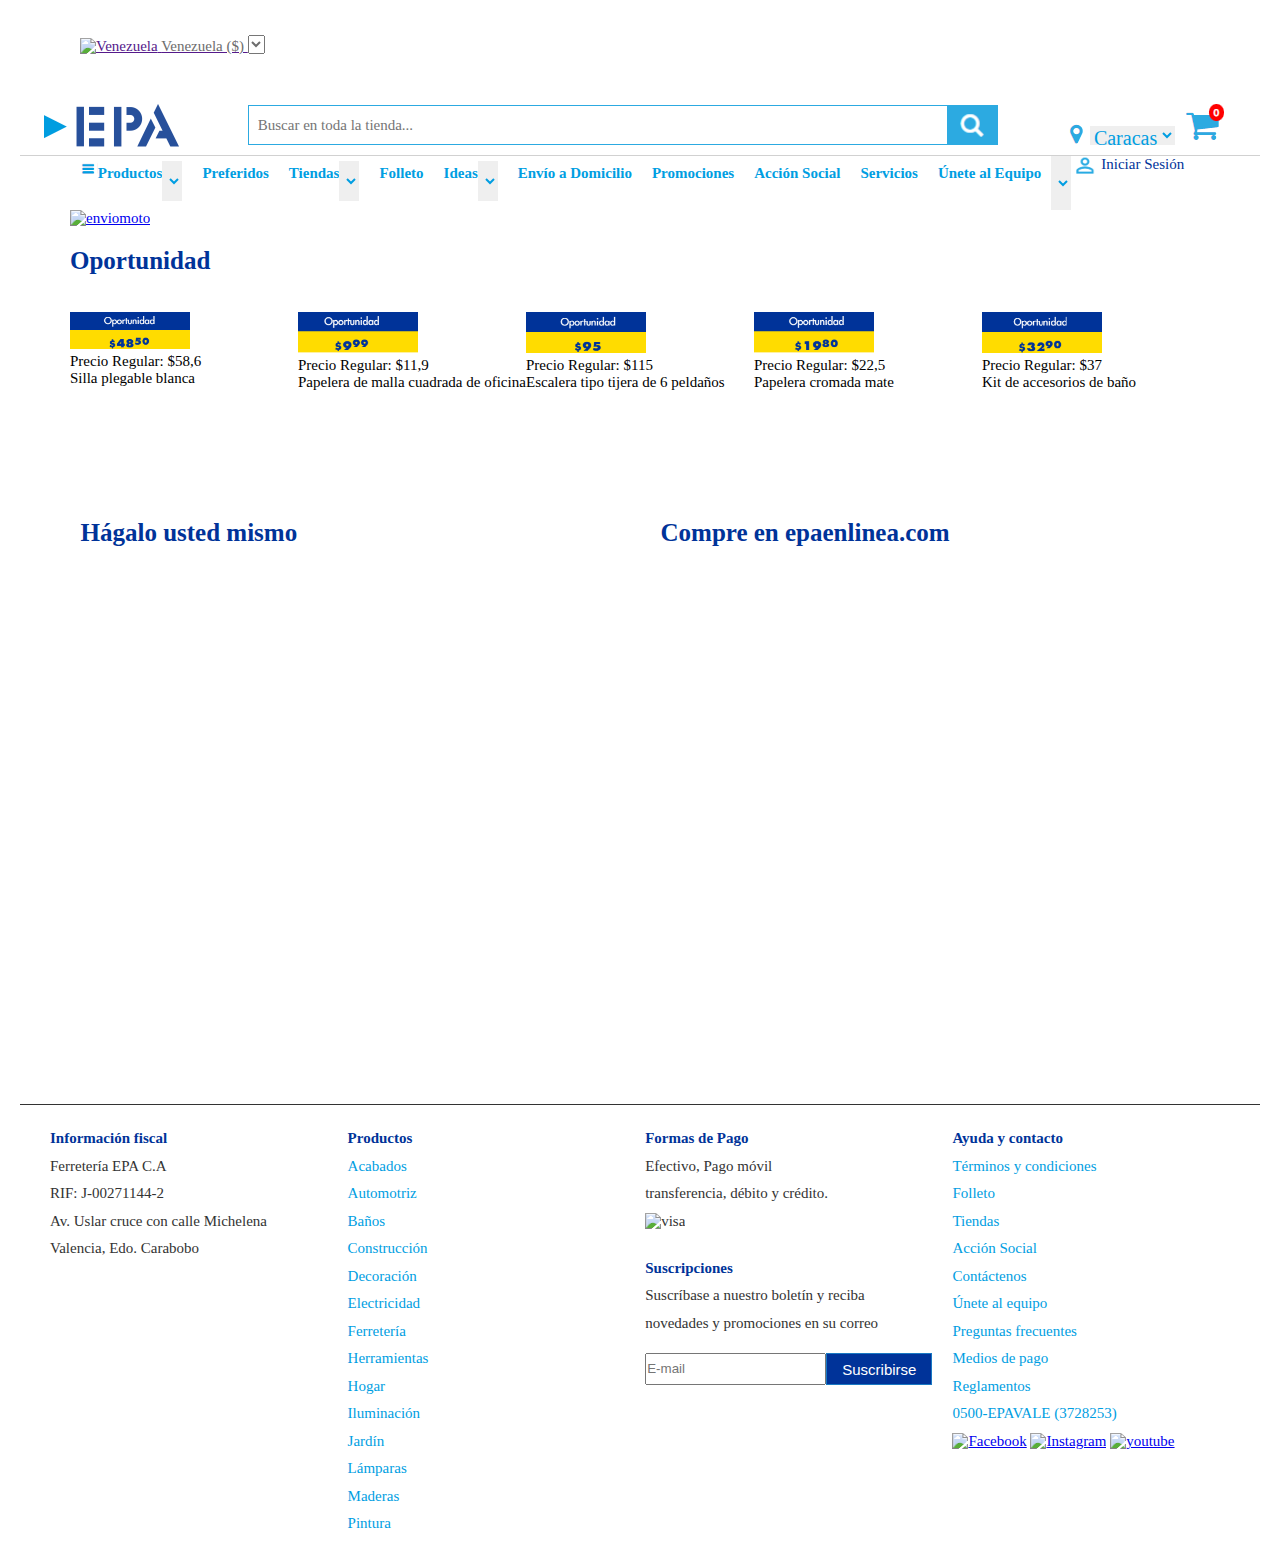
==== commit 41277015: "actualizacion 1-2-24" ====
--- a/Proyecto html-CSS/EPA index.html
+++ b/Proyecto html-CSS/EPA index.html
@@ -183,6 +183,70 @@
         </main>
 
         <footer>
+            <div class="footerContenido">
+                <div class="columnas">
+                    <h2 class="titulofooter">Información fiscal</h2>
+                    <p  class="parrafoFooter">Ferretería EPA C.A</p>
+                    <p class="parrafoFooter">RIF: J-00271144-2</p>
+                    <p class="parrafoFooter">Av. Uslar cruce con calle Michelena</p>
+                    <p class="parrafoFooter">Valencia, Edo. Carabobo</p>
+                </div>
+                <div class="columnas">
+                    <h2 class="titulofooter">Productos</h2>
+                    <ul>
+                        <li class="listaColumna"><a href="https://ve.epaenlinea.com/productos/acabados.html">Acabados</a></li>
+                        <li class="listaColumna"><a href="https://ve.epaenlinea.com/productos/automotriz.html">Automotriz</li>
+                        <li class="listaColumna"><a href="https://ve.epaenlinea.com/productos/banos.html">Baños</a></li>
+                        <li class="listaColumna"><a href="https://ve.epaenlinea.com/productos/construccion.html">Construcción</a></li>
+                        <li class="listaColumna"><a href="https://ve.epaenlinea.com/productos/decoracion.html">Decoración</a></li>
+                        <li class="listaColumna"><a href="https://ve.epaenlinea.com/productos/electricidad.html">Electricidad</a></li>
+                        <li class="listaColumna"><a href="https://ve.epaenlinea.com/productos/ferreteria.html">Ferretería</a></li>
+                        <li class="listaColumna"><a href="https://ve.epaenlinea.com/productos/herramientas.html">Herramientas</a></li>
+                        <li class="listaColumna"><a href="https://ve.epaenlinea.com/productos/hogar.html">Hogar</a></li>
+                        <li class="listaColumna"><a href="https://ve.epaenlinea.com/productos/iluminacion.html">Iluminación</a></li>
+                        <li class="listaColumna"><a href="https://ve.epaenlinea.com/productos/jardin.html">Jardín</a></li>
+                        <li class="listaColumna"><a href="https://ve.epaenlinea.com/productos/lamparas.html">Lámparas</a></li>
+                        <li class="listaColumna"><a href="https://ve.epaenlinea.com/productos/maderas.html">Maderas</a></li>
+                        <li class="listaColumna"><a href="https://ve.epaenlinea.com/productos/pintura.html">Pintura</a></li> 
+                    </ul>
+                </div>
+                <div class="columnas">
+                    <h2 class="titulofooter">Formas de Pago</h2>
+                    <ul>
+                        <p class="parrafoFooter">Efectivo, Pago móvil</p>
+                        <p class="parrafoFooter">transferencia, débito y crédito.</p>
+                        <img src="https://ve.epaenlinea.com/media/catalog/LogoBancos_Footer_98x23px.png" alt="visa">
+                    </ul>
+                    <div id="Suscripcion" > 
+                        <h2 class="titulofooter">Suscripciones</h2>
+                        <p class="parrafoFooter">Suscríbase a nuestro boletín y reciba</p> 
+                        <p class="parrafoFooter">novedades y promociones en su correo </p>
+                        <form>
+                            <input id="inputSuscripcion" type="text" placeholder="E-mail" aria-autocomplete="both" maxlength="512"
+                            type="search">
+                                <button id="buttonSuscripcion"> Suscribirse  </button>
+                        </form>   
+                    </div>
+                </div>
+                <div class="columnas">
+                    <h2 class="titulofooter">Ayuda y contacto</h2>
+                    <ul>
+                        <li class="listaColumna"><a href="https://ve.epaenlinea.com/terminos-y-condiciones">Términos y condiciones</a></li>
+                        <li class="listaColumna"><a href="https://ve.epaenlinea.com/folleto.html">Folleto</a></li>
+                        <li class="listaColumna"><a href="https://ve.epaenlinea.com/tiendas.html">Tiendas</a></li>
+                        <li class="listaColumna"><a href="https://ve.epaenlinea.com/accionsocial.html">Acción Social</a></li>
+                        <li class="listaColumna"><a href="https://ve.epaenlinea.com/contact">Contáctenos</a></li>
+                        <li class="listaColumna"><a href="https://ve.epaenlinea.com/unete-al-equipo.html">Únete al equipo</a></li>
+                        <li class="listaColumna"><a href="https://ve.epaenlinea.com/preguntas-frecuentes">Preguntas frecuentes</a></li>
+                        <li class="listaColumna"><a href="https://ve.epaenlinea.com/medios-de-pago">Medios de pago</a></li>
+                        <li class="listaColumna"><a href="https://ve.epaenlinea.com/reglamentos.html">Reglamentos</a></li>
+                        <li class="listaColumna"><a href="https://ve.epaenlinea.com/contact">0500-EPAVALE (3728253)</a></li>
+                    </ul>
+                    <a href="https://es-la.facebook.com/FerreteriaEPAVE/"><img src="https://ve.epaenlinea.com/media/catalog/Facebook.png" alt="Facebook"></a>
+                    <a href="https://www.instagram.com/ferreteriaepave/?hl=es-la"><img src="https://ve.epaenlinea.com/media/catalog/Instagram.png" alt="Instagram"></a>
+                    <a href="https://www.youtube.com/channel/UCo9l216GTzWT93GLD2dZoMg"><img src="https://ve.epaenlinea.com/media/catalog/youtube3.png" alt="youtube"></a>
+                </div>
+            </div>
         </footer>
     </body>
 </html>--- a/Proyecto html-CSS/style EPA.CSS
+++ b/Proyecto html-CSS/style EPA.CSS
@@ -144,14 +144,14 @@
     width: 150px;
     height: 54px;
     display: flex;
-    color: #039;
+    color: #003399;
     font-family: 'FuturaStd';
     font-size: 15px;
     font-weight: 400;
     border: none;
 }
 .titulos {
-        color: #039;
+        color: #003399;
         font-family:'FuturaStd';
         font-size: 25px;
         font-weight: 600;
@@ -178,3 +178,66 @@
 .CajaTitulos {
         height: 70px;
         padding: 8px 10.5px; }
+
+.footerContenido {
+    display: grid;
+    grid-template-columns: repeat(4,1fr);
+    color: #333333;
+    margin-top: 25px;
+    padding: 25px 20px 25px 20px;
+    border-top-width: 1px;
+    border-top-style: solid;
+}
+.columnas {
+    justify-content: center;
+    align-items: center;
+    padding-inline: 10px;
+}
+.titulofooter { 
+    color: #003399;
+    font-family:'FuturaStd';
+    font-size: 15px;
+    font-weight: 600;
+    margin-block-end: 10.5px ;
+    margin-block-start: 0px ;
+    margin-bottom: 10.5px ; }
+
+.parrafoFooter {
+    color: #333333;
+    margin-block-end: 10.5px ;
+    margin-block-start: 0px ;
+    margin-bottom: 10.5px  }
+
+.listaColumna {
+    align-items: center;
+    justify-content: center;
+    margin-block-end: 10.5px ;
+    margin-block-start: 0px ;
+    margin-bottom: 10.5px ;
+    list-style-type: none;
+}
+.listaColumna a {
+    color: #009ee2;
+    text-decoration: none;
+}
+#Suscripcion {
+    padding-top: 30px;
+}
+#Suscripcion form { padding-top: 10.5px;
+display: flex;}
+
+#inputSuscripcion { height: 32px;
+}
+#buttonSuscripcion { height: 32px;
+    background: #039;
+    border: 1px solid #1979c3;
+    color: #fff;
+    cursor: pointer;
+    display: inline-block;
+    font-size: 15px;
+    font-family: 'Open Sans','Helvetica Neue',Helvetica,Arial,sans-serif;
+    font-weight: 400;
+    padding: 7px 15px;
+}
+
+
